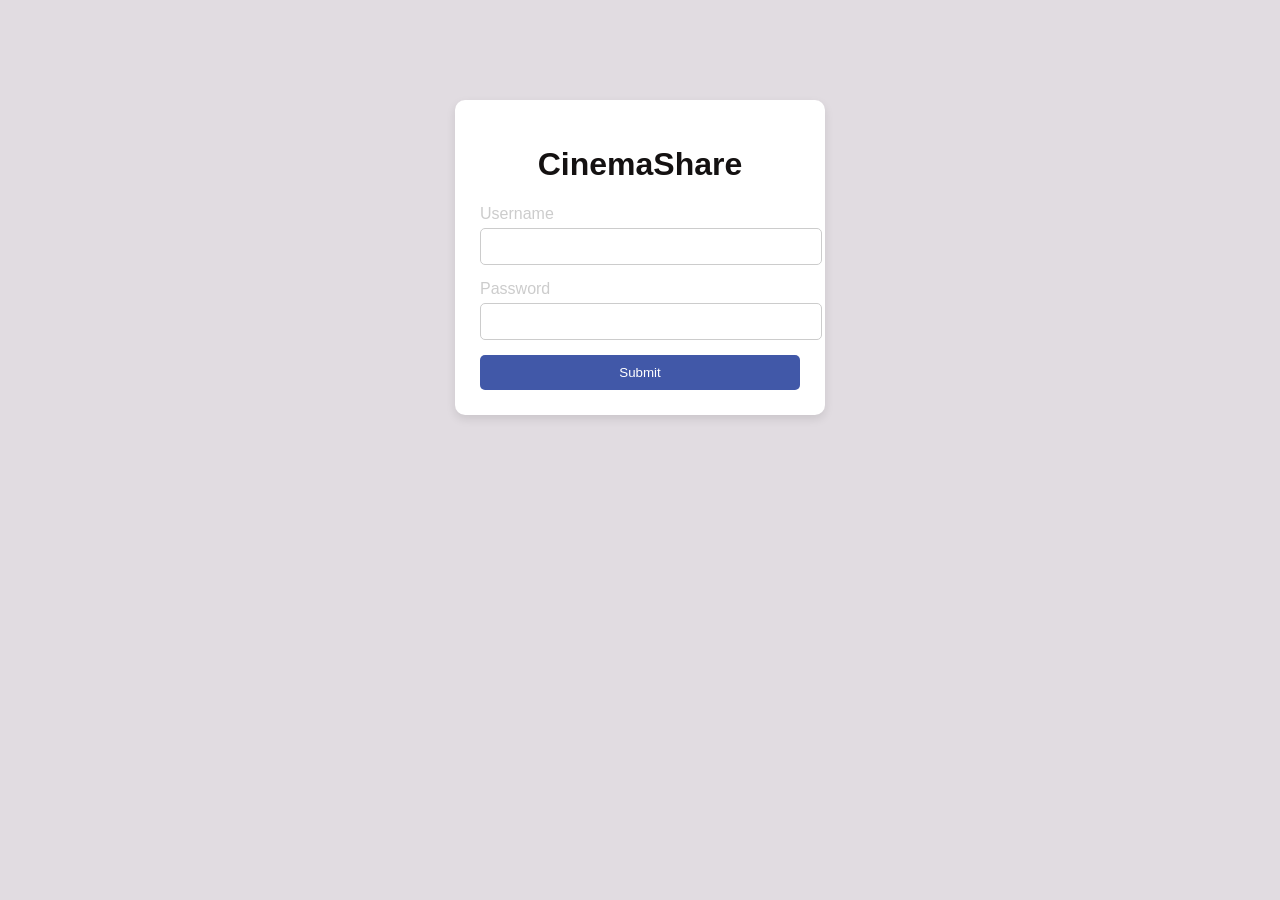
==== index.html @ d0f3ae93 "integrate frontend UI with database server" ====
<!DOCTYPE html>
<html lang="en">
    <head>
        <meta charset="UTF-8">
        <title>CinemaShare Login</title>
        <link rel="stylesheet" href="login.css">
    </head>

    <body>
        <div class="container">
            <h1>CinemaShare</h1>

            <form id="loginForm">
                <div class="form-group">
                    <label for="username">Username</label>
                    <input type="text" id="username" name="username" required>
                </div>
                
                <div class="form-group">
                    <label for="password">Password</label>
                    <input type="password" id="password" name="password" required>
                </div>
                <button type="submit" class="button">Submit</button>
            </form>
        </div>
        <script>
            document.getElementById('loginForm').addEventListener('submit', async function(event) {
                event.preventDefault(); // Prevent the login form from submitting normally

                const username = document.getElementById('username').value;
                const password = document.getElementById('password').value;

                try {
                    // Call the backend API
                    const response = await fetch('http://localhost:8000/api/login', {
                        method: 'POST',
                        headers: {
                            'Content-Type': 'application/json',
                        },
                        body: JSON.stringify({
                            username: username,
                            password: password
                        })
                    });

                    if (response.ok) {
                        const data = await response.json();
                        // Store the JWT token
                        localStorage.setItem('access_token', data.access_token);
                        // Redirect to dashboard
                        window.location.href = 'dashboard.html';
                    } else {
                        const error = await response.json();
                        alert(error.detail || 'Invalid username or password.');
                    }
                } catch (error) {
                    console.error('Error:', error);
                    alert('Failed to connect to server. Please ensure the backend is running.');
                }
            });
        </script>
    </body>
    
</html>
---- login.css ----
/* General Style for Login Page */

body {
    font-family: Arial, sans-serif;
    background: rgba(198, 188, 198, 0.518);
    margin: 0;
}

.container {
    max-width: 320px;
    margin: 100px auto;
    padding: 25px;
    background: white;
    border-radius: 10px;
    box-shadow: 0 4px 10px rgba(0, 0, 0, 0.1);
}

h1 {
    text-align: center;
    color: rgb(20, 17, 17);
}

.form-group {
    margin-bottom: 15px;
}

label {
    display: block;
    margin-bottom: 5px;
    color: #ccc;
}

input[type="text"],
input[type="password"] {
    width: 100%;
    padding: 10px;
    border: 1px solid #ccc;
    border-radius: 5px;
}

.button {
    width: 100%;
    padding: 10px;
    background-color: #4158a8;
    color: white;
    border: none;
    border-radius: 5px;
    cursor: pointer;
}

.button:hover {
    background-color: #000000;
}
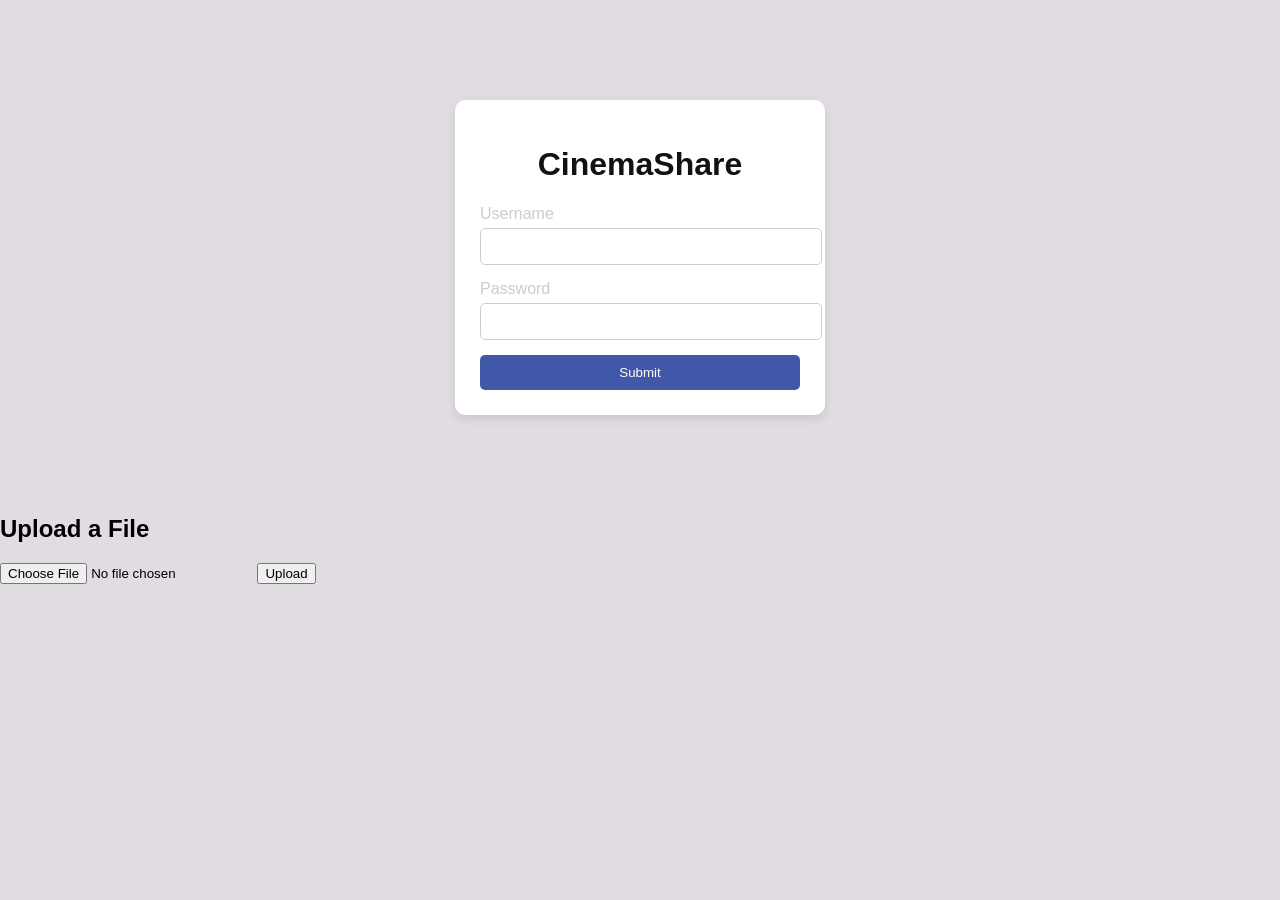
==== commit b48e58bf: "Update UI to test API connection" ====
--- a/index.html
+++ b/index.html
@@ -4,6 +4,7 @@
         <meta charset="UTF-8">
         <title>CinemaShare Login</title>
         <link rel="stylesheet" href="login.css">
+        <script src="config.js"></script>
     </head>
 
     <body>
@@ -23,6 +24,15 @@
                 <button type="submit" class="button">Submit</button>
             </form>
         </div>
+
+        
+        <h2>Upload a File</h2>
+        <form id="uploadForm">
+            <input type="file" id="fileInput" name="fileInput">
+            <button type="submit">Upload</button>
+        </form>
+        </div id="uploadResult"></body></div>
+
         <script>
             document.getElementById('loginForm').addEventListener('submit', async function(event) {
                 event.preventDefault(); // Prevent the login form from submitting normally
@@ -31,8 +41,9 @@
                 const password = document.getElementById('password').value;
 
                 try {
-                    // Call the backend API
-                    const response = await fetch('http://localhost:8000/api/login', {
+                    //Call the backend API (automatically uses local or production URL)
+                    const apiUrl = window.API_CONFIG.API_URL;
+                    const response = await fetch(`${apiUrl}/api/login`, {
                         method: 'POST',
                         headers: {
                             'Content-Type': 'application/json',
@@ -59,6 +70,5 @@
                 }
             });
         </script>
-    </body>
-    
+    </body> 
 </html>
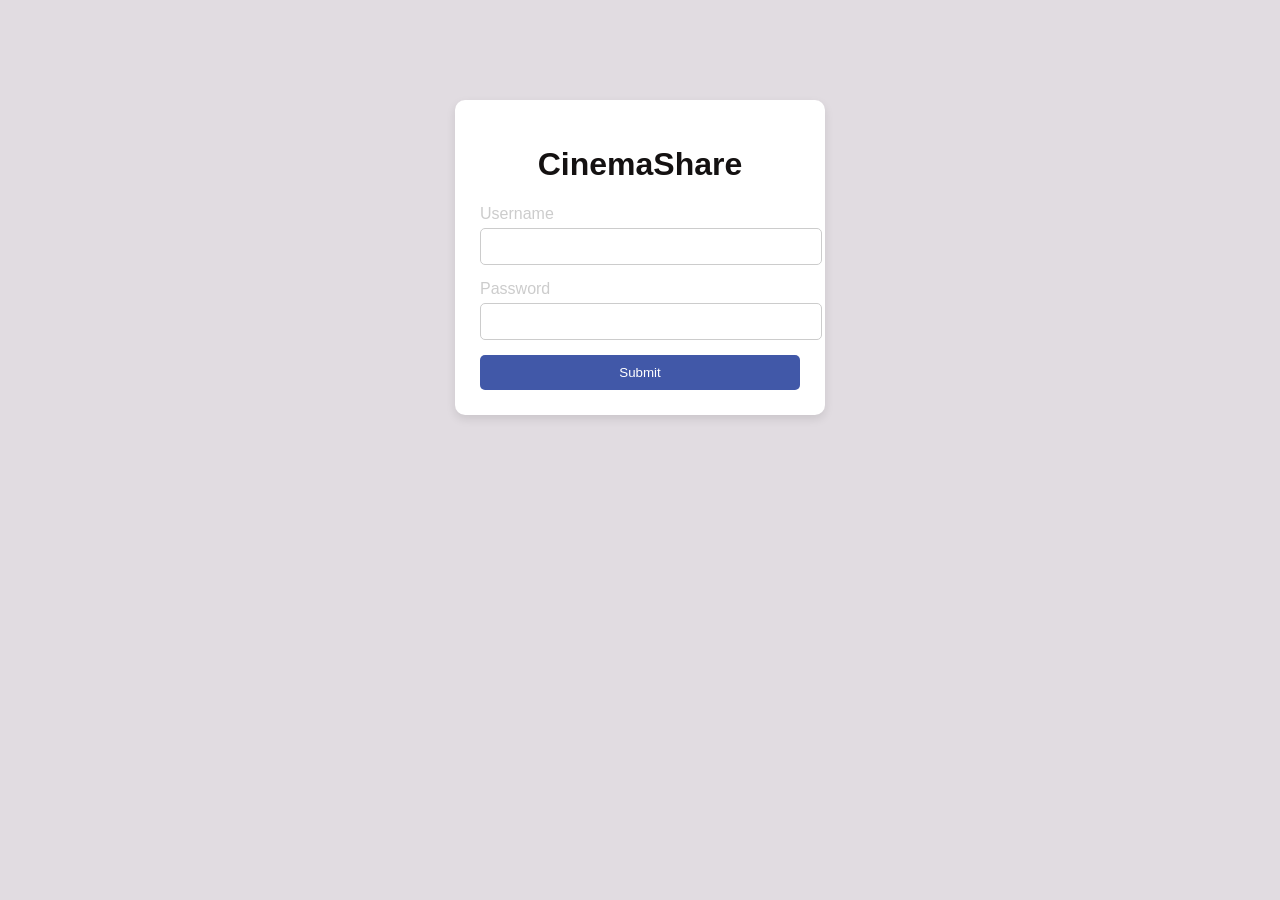
==== commit 035e24b0: "Fixed frontend UI to ensure file upload functonality." ====
--- a/index.html
+++ b/index.html
@@ -6,7 +6,6 @@
         <link rel="stylesheet" href="login.css">
         <script src="config.js"></script>
     </head>
-
     <body>
         <div class="container">
             <h1>CinemaShare</h1>
@@ -24,14 +23,6 @@
                 <button type="submit" class="button">Submit</button>
             </form>
         </div>
-
-        
-        <h2>Upload a File</h2>
-        <form id="uploadForm">
-            <input type="file" id="fileInput" name="fileInput">
-            <button type="submit">Upload</button>
-        </form>
-        </div id="uploadResult"></body></div>
 
         <script>
             document.getElementById('loginForm').addEventListener('submit', async function(event) {
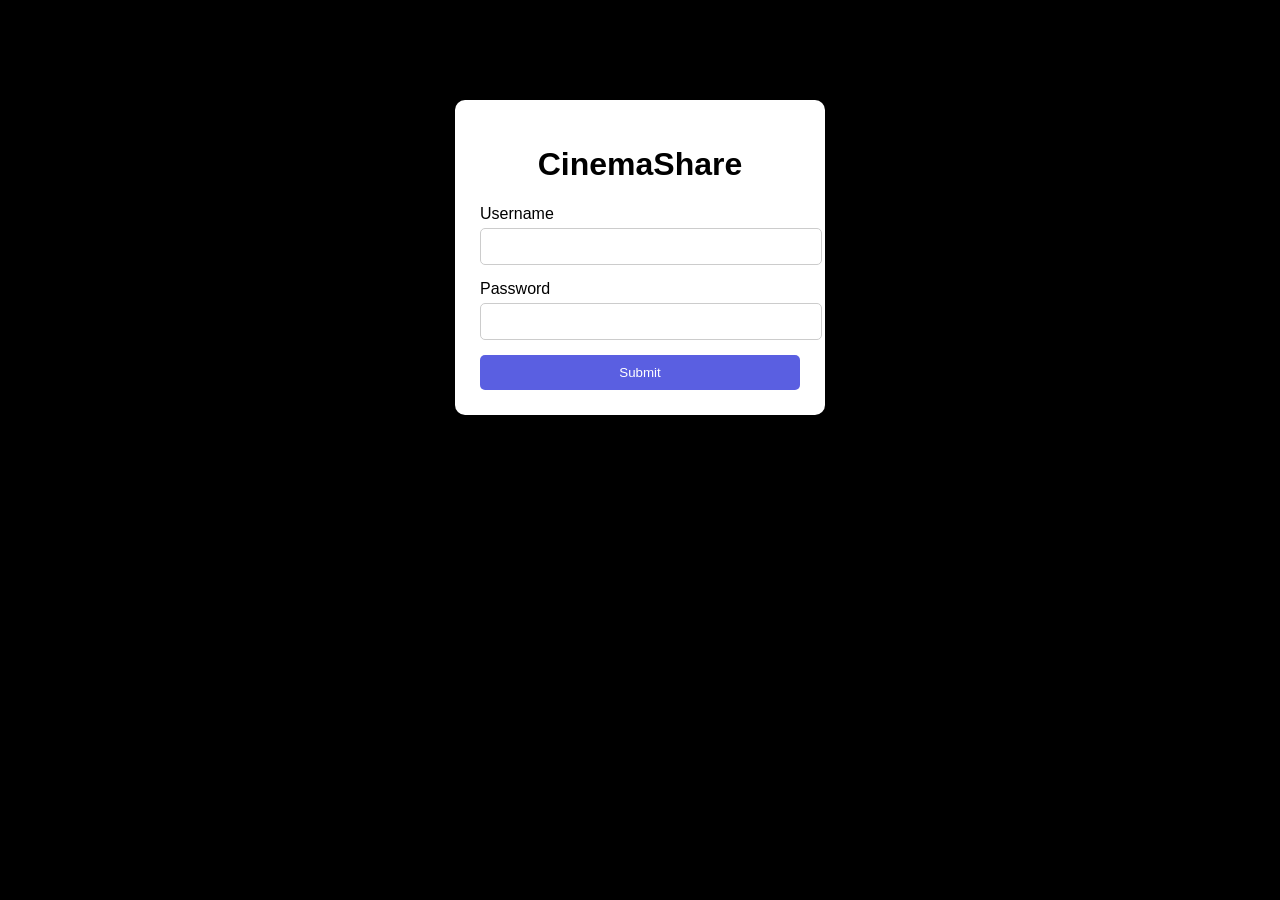
==== commit bcdf9214: "Updated Styling, added placeholders for backend and RBAC integration and added a 'View Files' featur" ====
--- a/index.html
+++ b/index.html
@@ -3,9 +3,9 @@
     <head>
         <meta charset="UTF-8">
         <title>CinemaShare Login</title>
-        <link rel="stylesheet" href="login.css">
-        <script src="config.js"></script>
+        <link rel="stylesheet" href="index.css">
     </head>
+
     <body>
         <div class="container">
             <h1>CinemaShare</h1>
@@ -23,43 +23,22 @@
                 <button type="submit" class="button">Submit</button>
             </form>
         </div>
-
         <script>
-            document.getElementById('loginForm').addEventListener('submit', async function(event) {
+            document.getElementById('loginForm').addEventListener('submit', function(event) {
                 event.preventDefault(); // Prevent the login form from submitting normally
 
                 const username = document.getElementById('username').value;
                 const password = document.getElementById('password').value;
 
-                try {
-                    //Call the backend API (automatically uses local or production URL)
-                    const apiUrl = window.API_CONFIG.API_URL;
-                    const response = await fetch(`${apiUrl}/api/login`, {
-                        method: 'POST',
-                        headers: {
-                            'Content-Type': 'application/json',
-                        },
-                        body: JSON.stringify({
-                            username: username,
-                            password: password
-                        })
-                    });
-
-                    if (response.ok) {
-                        const data = await response.json();
-                        // Store the JWT token
-                        localStorage.setItem('access_token', data.access_token);
-                        // Redirect to dashboard
-                        window.location.href = 'dashboard.html';
-                    } else {
-                        const error = await response.json();
-                        alert(error.detail || 'Invalid username or password.');
-                    }
-                } catch (error) {
-                    console.error('Error:', error);
-                    alert('Failed to connect to server. Please ensure the backend is running.');
+                // Simple validation (for demonstration purposes)
+                if (username === 'admin' && password === 'password') {
+                    // alert('Login successful!');
+                    window.location.href = 'dashboard.html'; // Redirect to dashboard
+                } else {
+                    alert('Invalid username or password.');
                 }
             });
         </script>
-    </body> 
+    </body>
+    
 </html>
--- a/index.css
+++ b/index.css
@@ -0,0 +1,53 @@
+/* General Style for Login Page */
+
+body {
+    font-family: Arial, sans-serif;
+    background: black;
+    margin: 0;
+}
+
+.container {
+    max-width: 320px;
+    margin: 100px auto;
+    padding: 25px;
+    background: white;
+    border-radius: 10px;
+    box-shadow: 0 4px 10px rgba(0, 0, 0, 0.1);
+}
+
+h1 {
+    text-align: center;
+    color: black;
+}
+
+.form-group {
+    margin-bottom: 15px;
+}
+
+label {
+    display: block;
+    margin-bottom: 5px;
+    color: black;
+}
+
+input[type="text"],
+input[type="password"] {
+    width: 100%;
+    padding: 10px;
+    border: 1px solid #ccc;
+    border-radius: 5px;
+}
+
+.button {
+    width: 100%;
+    padding: 10px;
+    background-color: rgba(76, 81, 223, 0.916);
+    color: white;
+    border: none;
+    border-radius: 5px;
+    cursor: pointer;
+}
+
+.button:hover {
+    background-color: #000000;
+}
